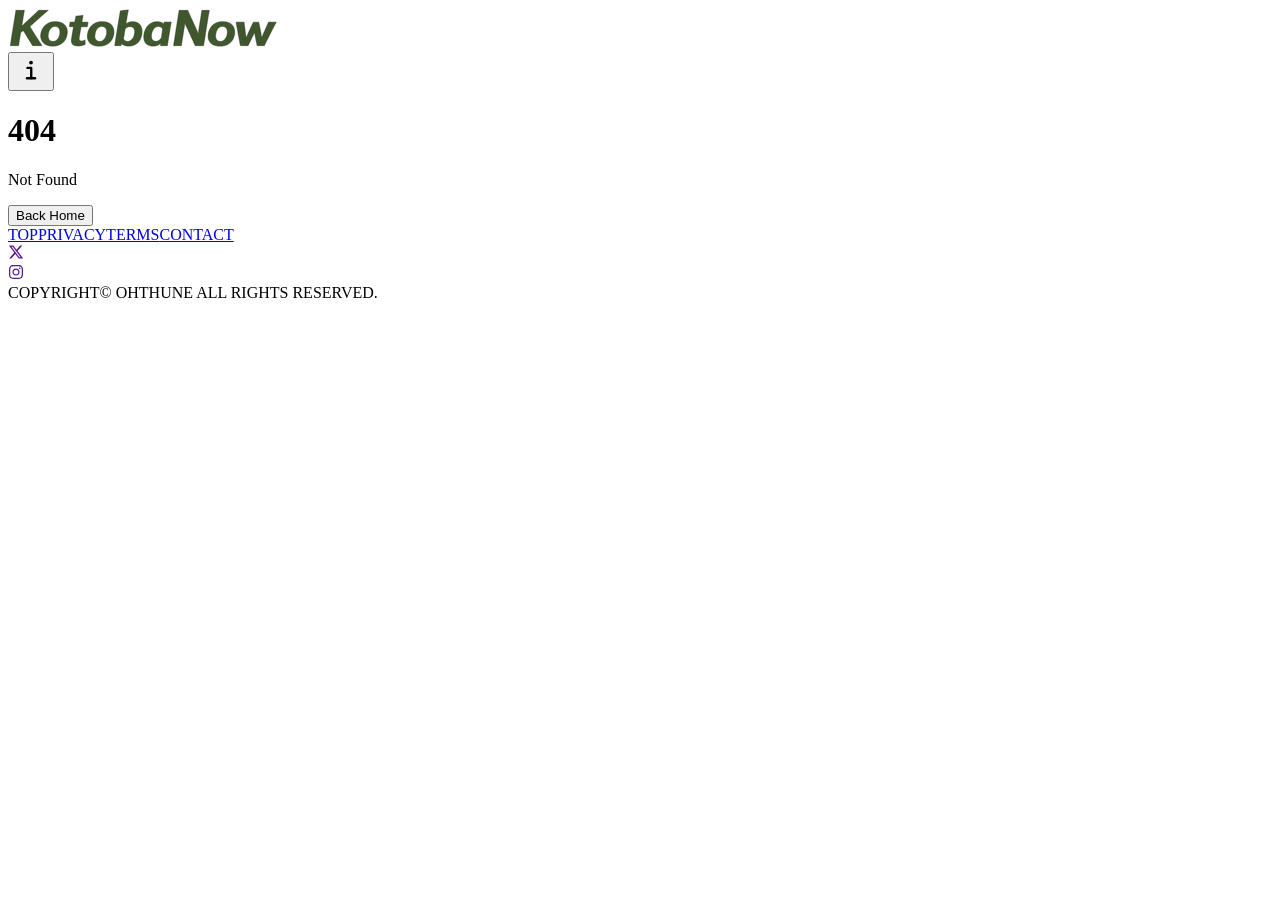
==== index.html @ 7e68f08d "Add files via upload" ====
<!doctype html>
<html lang="en">
  <head>
    <meta charset="UTF-8" />
    <!-- <link rel="icon" type="image/svg+xml" href="/vite.svg" /> -->
     <link rel="icon" type="image/svg+xml" href="/favicon.svg" />
    <meta name="viewport" content="width=device-width, initial-scale=1.0" />
    <title>kotobana</title>
    <script type="module" crossorigin src="/kotobana/assets/index-D7Q6SN3c.js"></script>
    <link rel="stylesheet" crossorigin href="/kotobana/assets/index-DK46eRyQ.css">
  </head>
  <body>
    <div id="root"><div></div><div class="flex flex-col min-h-screen bg-white "><div><div class="sticky top-4 z-2"><header class="w-9/10 mx-auto flex mt-4 h-20 border-y-1 rounded-xl bg-white drop-shadow-md drop-shadow-black/25"><div class="flex items-center sm:w-7/8 w-4/5 px-8"><a href="/kotobana"><img src="./kotobanow.png" alt="logo"/></a></div><div class="flex justify-center m-2 sm:w-1/8 w-1/5 rounded-xl bg-white drop-shadow-md drop-shadow-black/25 relative"><button class=""><svg stroke="currentColor" fill="currentColor" stroke-width="0" viewBox="0 0 512 512" height="30" width="30" xmlns="http://www.w3.org/2000/svg"><path fill="none" stroke-linecap="round" stroke-linejoin="round" stroke-width="40" d="M196 220h64v172"></path><path fill="none" stroke-linecap="round" stroke-miterlimit="10" stroke-width="40" d="M187 396h138"></path><path d="M256 160a32 32 0 1 1 32-32 32 32 0 0 1-32 32z"></path></svg></button></div></header></div></div><div class="w-9/10 mx-auto"><div class="flex justify-center items-center"><div class="flex flex-col items-center my-8"><h1 class="text-8xl text-deep-green mb-4">404</h1><p class="text-4xl text-deep-green mb-16">Not Found</p><a href="/" data-discover="true"><button class="flex justify-center items-center border-1 border-green-950 rounded-full py-4 px-16 hover:bg-pink">Back Home</button></a></div></div></div><div class="w-full mt-auto pt-4 border-t-2 border-black border-double bg-white text-center text-sm"><div class="flex flex-wrap justify-center px-8 mb-4"><a href="/kotobana" class="mr-2 ml-2">TOP</a><a href="/privacy" class="mr-2 ml-2">PRIVACY</a><a href="/terms" class="mr-2 ml-2">TERMS</a><a href="/contact" class="mr-2 ml-2">CONTACT</a></div><div class="flex flex-row mb-8 px-8 gap-4 justify-center"><a href=""><div><svg stroke="currentColor" fill="currentColor" stroke-width="0" viewBox="0 0 512 512" height="1em" width="1em" xmlns="http://www.w3.org/2000/svg"><path d="M389.2 48h70.6L305.6 224.2 487 464H345L233.7 318.6 106.5 464H35.8L200.7 275.5 26.8 48H172.4L272.9 180.9 389.2 48zM364.4 421.8h39.1L151.1 88h-42L364.4 421.8z"></path></svg></div></a><a href=""><div><svg stroke="currentColor" fill="currentColor" stroke-width="0" viewBox="0 0 448 512" height="1em" width="1em" xmlns="http://www.w3.org/2000/svg"><path d="M224.1 141c-63.6 0-114.9 51.3-114.9 114.9s51.3 114.9 114.9 114.9S339 319.5 339 255.9 287.7 141 224.1 141zm0 189.6c-41.1 0-74.7-33.5-74.7-74.7s33.5-74.7 74.7-74.7 74.7 33.5 74.7 74.7-33.6 74.7-74.7 74.7zm146.4-194.3c0 14.9-12 26.8-26.8 26.8-14.9 0-26.8-12-26.8-26.8s12-26.8 26.8-26.8 26.8 12 26.8 26.8zm76.1 27.2c-1.7-35.9-9.9-67.7-36.2-93.9-26.2-26.2-58-34.4-93.9-36.2-37-2.1-147.9-2.1-184.9 0-35.8 1.7-67.6 9.9-93.9 36.1s-34.4 58-36.2 93.9c-2.1 37-2.1 147.9 0 184.9 1.7 35.9 9.9 67.7 36.2 93.9s58 34.4 93.9 36.2c37 2.1 147.9 2.1 184.9 0 35.9-1.7 67.7-9.9 93.9-36.2 26.2-26.2 34.4-58 36.2-93.9 2.1-37 2.1-147.8 0-184.8zM398.8 388c-7.8 19.6-22.9 34.7-42.6 42.6-29.5 11.7-99.5 9-132.1 9s-102.7 2.6-132.1-9c-19.6-7.8-34.7-22.9-42.6-42.6-11.7-29.5-9-99.5-9-132.1s-2.6-102.7 9-132.1c7.8-19.6 22.9-34.7 42.6-42.6 29.5-11.7 99.5-9 132.1-9s102.7-2.6 132.1 9c19.6 7.8 34.7 22.9 42.6 42.6 11.7 29.5 9 99.5 9 132.1s2.7 102.7-9 132.1z"></path></svg></div></a></div><div class="p-2">COPYRIGHT© OHTHUNE ALL RIGHTS RESERVED.</div></div></div></div>
    <!-- <script type="module" src="/src/main.tsx"></script> -->
  </body>
</html>
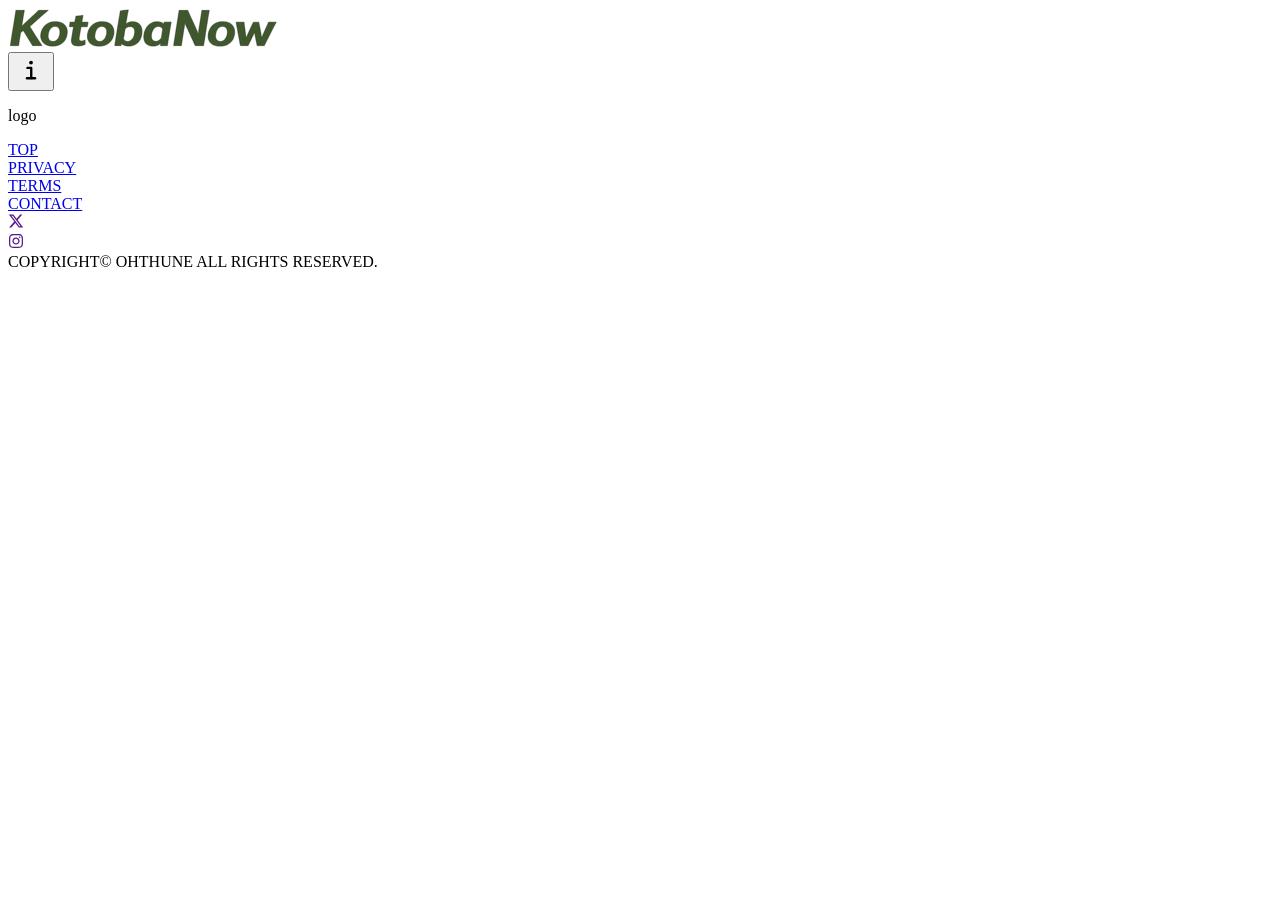
==== commit 5420ac78: "Add files via upload" ====
--- a/index.html
+++ b/index.html
@@ -2,15 +2,14 @@
 <html lang="en">
   <head>
     <meta charset="UTF-8" />
-    <!-- <link rel="icon" type="image/svg+xml" href="/vite.svg" /> -->
-     <link rel="icon" type="image/svg+xml" href="/favicon.svg" />
+     <link rel="icon" type="image/svg+xml" href="/kotobana/favicon.svg" />
     <meta name="viewport" content="width=device-width, initial-scale=1.0" />
     <title>kotobana</title>
-    <script type="module" crossorigin src="/kotobana/assets/index-D7Q6SN3c.js"></script>
+    <script type="module" crossorigin src="/kotobana/assets/index-NJt_i-1u.js"></script>
     <link rel="stylesheet" crossorigin href="/kotobana/assets/index-DK46eRyQ.css">
   </head>
   <body>
-    <div id="root"><div></div><div class="flex flex-col min-h-screen bg-white "><div><div class="sticky top-4 z-2"><header class="w-9/10 mx-auto flex mt-4 h-20 border-y-1 rounded-xl bg-white drop-shadow-md drop-shadow-black/25"><div class="flex items-center sm:w-7/8 w-4/5 px-8"><a href="/kotobana"><img src="./kotobanow.png" alt="logo"/></a></div><div class="flex justify-center m-2 sm:w-1/8 w-1/5 rounded-xl bg-white drop-shadow-md drop-shadow-black/25 relative"><button class=""><svg stroke="currentColor" fill="currentColor" stroke-width="0" viewBox="0 0 512 512" height="30" width="30" xmlns="http://www.w3.org/2000/svg"><path fill="none" stroke-linecap="round" stroke-linejoin="round" stroke-width="40" d="M196 220h64v172"></path><path fill="none" stroke-linecap="round" stroke-miterlimit="10" stroke-width="40" d="M187 396h138"></path><path d="M256 160a32 32 0 1 1 32-32 32 32 0 0 1-32 32z"></path></svg></button></div></header></div></div><div class="w-9/10 mx-auto"><div class="flex justify-center items-center"><div class="flex flex-col items-center my-8"><h1 class="text-8xl text-deep-green mb-4">404</h1><p class="text-4xl text-deep-green mb-16">Not Found</p><a href="/" data-discover="true"><button class="flex justify-center items-center border-1 border-green-950 rounded-full py-4 px-16 hover:bg-pink">Back Home</button></a></div></div></div><div class="w-full mt-auto pt-4 border-t-2 border-black border-double bg-white text-center text-sm"><div class="flex flex-wrap justify-center px-8 mb-4"><a href="/kotobana" class="mr-2 ml-2">TOP</a><a href="/privacy" class="mr-2 ml-2">PRIVACY</a><a href="/terms" class="mr-2 ml-2">TERMS</a><a href="/contact" class="mr-2 ml-2">CONTACT</a></div><div class="flex flex-row mb-8 px-8 gap-4 justify-center"><a href=""><div><svg stroke="currentColor" fill="currentColor" stroke-width="0" viewBox="0 0 512 512" height="1em" width="1em" xmlns="http://www.w3.org/2000/svg"><path d="M389.2 48h70.6L305.6 224.2 487 464H345L233.7 318.6 106.5 464H35.8L200.7 275.5 26.8 48H172.4L272.9 180.9 389.2 48zM364.4 421.8h39.1L151.1 88h-42L364.4 421.8z"></path></svg></div></a><a href=""><div><svg stroke="currentColor" fill="currentColor" stroke-width="0" viewBox="0 0 448 512" height="1em" width="1em" xmlns="http://www.w3.org/2000/svg"><path d="M224.1 141c-63.6 0-114.9 51.3-114.9 114.9s51.3 114.9 114.9 114.9S339 319.5 339 255.9 287.7 141 224.1 141zm0 189.6c-41.1 0-74.7-33.5-74.7-74.7s33.5-74.7 74.7-74.7 74.7 33.5 74.7 74.7-33.6 74.7-74.7 74.7zm146.4-194.3c0 14.9-12 26.8-26.8 26.8-14.9 0-26.8-12-26.8-26.8s12-26.8 26.8-26.8 26.8 12 26.8 26.8zm76.1 27.2c-1.7-35.9-9.9-67.7-36.2-93.9-26.2-26.2-58-34.4-93.9-36.2-37-2.1-147.9-2.1-184.9 0-35.8 1.7-67.6 9.9-93.9 36.1s-34.4 58-36.2 93.9c-2.1 37-2.1 147.9 0 184.9 1.7 35.9 9.9 67.7 36.2 93.9s58 34.4 93.9 36.2c37 2.1 147.9 2.1 184.9 0 35.9-1.7 67.7-9.9 93.9-36.2 26.2-26.2 34.4-58 36.2-93.9 2.1-37 2.1-147.8 0-184.8zM398.8 388c-7.8 19.6-22.9 34.7-42.6 42.6-29.5 11.7-99.5 9-132.1 9s-102.7 2.6-132.1-9c-19.6-7.8-34.7-22.9-42.6-42.6-11.7-29.5-9-99.5-9-132.1s-2.6-102.7 9-132.1c7.8-19.6 22.9-34.7 42.6-42.6 29.5-11.7 99.5-9 132.1-9s102.7-2.6 132.1 9c19.6 7.8 34.7 22.9 42.6 42.6 11.7 29.5 9 99.5 9 132.1s2.7 102.7-9 132.1z"></path></svg></div></a></div><div class="p-2">COPYRIGHT© OHTHUNE ALL RIGHTS RESERVED.</div></div></div></div>
+    <div id="root"><div></div><div class="flex flex-col min-h-screen bg-white "><div><div class="sticky top-4 z-2"><header class="w-9/10 mx-auto flex mt-4 h-20 border-y-1 rounded-xl bg-white drop-shadow-md drop-shadow-black/25"><div class="flex items-center sm:w-7/8 w-4/5 px-8"><a href="/" data-discover="true"><img src="./kotobanow.png" alt="logo"/></a></div><div class="flex justify-center m-2 sm:w-1/8 w-1/5 rounded-xl bg-white drop-shadow-md drop-shadow-black/25 relative"><button class=""><svg stroke="currentColor" fill="currentColor" stroke-width="0" viewBox="0 0 512 512" height="30" width="30" xmlns="http://www.w3.org/2000/svg"><path fill="none" stroke-linecap="round" stroke-linejoin="round" stroke-width="40" d="M196 220h64v172"></path><path fill="none" stroke-linecap="round" stroke-miterlimit="10" stroke-width="40" d="M187 396h138"></path><path d="M256 160a32 32 0 1 1 32-32 32 32 0 0 1-32 32z"></path></svg></button></div></header></div></div><div class="w-9/10 mx-auto"><div class="py-8"><div class="bg-stone-200 my-auto h-32 mb-4"><p>logo</p></div><div class="grid sm:grid-cols-3 grid-cols-1 gap-4 sm:px-8"></div></div></div><div class="w-full mt-auto pt-4 border-t-2 border-black border-double bg-white text-center text-sm"><div class="flex flex-wrap justify-center px-8 mb-4"><a href="/" data-discover="true"><div class="mr-2 ml-2">TOP</div></a><a href="/privacy" data-discover="true"><div class="mr-2 ml-2">PRIVACY</div></a><a href="/terms" data-discover="true"><div class="mr-2 ml-2">TERMS</div></a><a href="/contact" data-discover="true"><div class="mr-2 ml-2">CONTACT</div></a></div><div class="flex flex-row mb-8 px-8 gap-4 justify-center"><a href=""><div><svg stroke="currentColor" fill="currentColor" stroke-width="0" viewBox="0 0 512 512" height="1em" width="1em" xmlns="http://www.w3.org/2000/svg"><path d="M389.2 48h70.6L305.6 224.2 487 464H345L233.7 318.6 106.5 464H35.8L200.7 275.5 26.8 48H172.4L272.9 180.9 389.2 48zM364.4 421.8h39.1L151.1 88h-42L364.4 421.8z"></path></svg></div></a><a href=""><div><svg stroke="currentColor" fill="currentColor" stroke-width="0" viewBox="0 0 448 512" height="1em" width="1em" xmlns="http://www.w3.org/2000/svg"><path d="M224.1 141c-63.6 0-114.9 51.3-114.9 114.9s51.3 114.9 114.9 114.9S339 319.5 339 255.9 287.7 141 224.1 141zm0 189.6c-41.1 0-74.7-33.5-74.7-74.7s33.5-74.7 74.7-74.7 74.7 33.5 74.7 74.7-33.6 74.7-74.7 74.7zm146.4-194.3c0 14.9-12 26.8-26.8 26.8-14.9 0-26.8-12-26.8-26.8s12-26.8 26.8-26.8 26.8 12 26.8 26.8zm76.1 27.2c-1.7-35.9-9.9-67.7-36.2-93.9-26.2-26.2-58-34.4-93.9-36.2-37-2.1-147.9-2.1-184.9 0-35.8 1.7-67.6 9.9-93.9 36.1s-34.4 58-36.2 93.9c-2.1 37-2.1 147.9 0 184.9 1.7 35.9 9.9 67.7 36.2 93.9s58 34.4 93.9 36.2c37 2.1 147.9 2.1 184.9 0 35.9-1.7 67.7-9.9 93.9-36.2 26.2-26.2 34.4-58 36.2-93.9 2.1-37 2.1-147.8 0-184.8zM398.8 388c-7.8 19.6-22.9 34.7-42.6 42.6-29.5 11.7-99.5 9-132.1 9s-102.7 2.6-132.1-9c-19.6-7.8-34.7-22.9-42.6-42.6-11.7-29.5-9-99.5-9-132.1s-2.6-102.7 9-132.1c7.8-19.6 22.9-34.7 42.6-42.6 29.5-11.7 99.5-9 132.1-9s102.7-2.6 132.1 9c19.6 7.8 34.7 22.9 42.6 42.6 11.7 29.5 9 99.5 9 132.1s2.7 102.7-9 132.1z"></path></svg></div></a></div><div class="p-2">COPYRIGHT© OHTHUNE ALL RIGHTS RESERVED.</div></div></div></div>
     <!-- <script type="module" src="/src/main.tsx"></script> -->
   </body>
 </html>
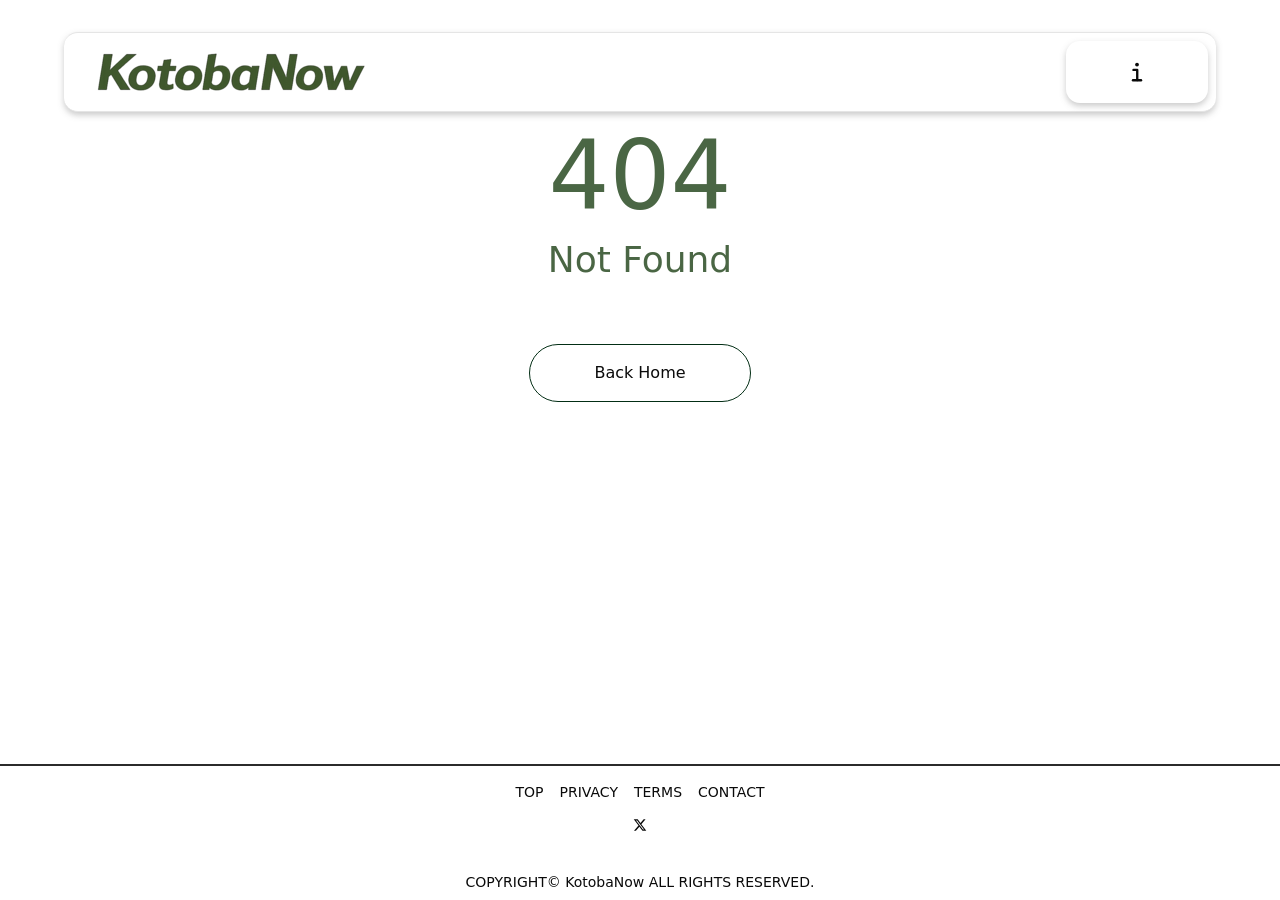
==== commit 0e3319c0: "Add files via upload" ====
--- a/index.html
+++ b/index.html
@@ -2,14 +2,27 @@
 <html lang="en">
   <head>
     <meta charset="UTF-8" />
-     <link rel="icon" type="image/svg+xml" href="/kotobana/favicon.svg" />
+    <link rel="icon" type="image/svg+xml" href="/favicon.svg" />
     <meta name="viewport" content="width=device-width, initial-scale=1.0" />
-    <title>kotobana</title>
-    <script type="module" crossorigin src="/kotobana/assets/index-NJt_i-1u.js"></script>
-    <link rel="stylesheet" crossorigin href="/kotobana/assets/index-DK46eRyQ.css">
+    <meta name="description" content="説明" />
+    <meta name="keywords" content="キーワード" />
+    <meta property="og:title" content="OGタイトル" />
+    <meta property="og:description" content="OG説明" />
+    <title>KotobaNow</title>
+    <script type="module" crossorigin src="/assets/index-MBRDshJ7.js"></script>
+    <link rel="stylesheet" crossorigin href="/assets/index-CE-v5QcD.css">
   </head>
+  <!-- Google tag (gtag.js) -->
+  <script async src="https://www.googletagmanager.com/gtag/js?id=G-YVFN8M07XD"></script>
+  <script>
+    window.dataLayer = window.dataLayer || [];
+    function gtag(){dataLayer.push(arguments);}
+    gtag('js', new Date());
+
+    gtag('config', 'G-YVFN8M07XD');
+  </script>
   <body>
-    <div id="root"><div></div><div class="flex flex-col min-h-screen bg-white "><div><div class="sticky top-4 z-2"><header class="w-9/10 mx-auto flex mt-4 h-20 border-y-1 rounded-xl bg-white drop-shadow-md drop-shadow-black/25"><div class="flex items-center sm:w-7/8 w-4/5 px-8"><a href="/" data-discover="true"><img src="./kotobanow.png" alt="logo"/></a></div><div class="flex justify-center m-2 sm:w-1/8 w-1/5 rounded-xl bg-white drop-shadow-md drop-shadow-black/25 relative"><button class=""><svg stroke="currentColor" fill="currentColor" stroke-width="0" viewBox="0 0 512 512" height="30" width="30" xmlns="http://www.w3.org/2000/svg"><path fill="none" stroke-linecap="round" stroke-linejoin="round" stroke-width="40" d="M196 220h64v172"></path><path fill="none" stroke-linecap="round" stroke-miterlimit="10" stroke-width="40" d="M187 396h138"></path><path d="M256 160a32 32 0 1 1 32-32 32 32 0 0 1-32 32z"></path></svg></button></div></header></div></div><div class="w-9/10 mx-auto"><div class="py-8"><div class="bg-stone-200 my-auto h-32 mb-4"><p>logo</p></div><div class="grid sm:grid-cols-3 grid-cols-1 gap-4 sm:px-8"></div></div></div><div class="w-full mt-auto pt-4 border-t-2 border-black border-double bg-white text-center text-sm"><div class="flex flex-wrap justify-center px-8 mb-4"><a href="/" data-discover="true"><div class="mr-2 ml-2">TOP</div></a><a href="/privacy" data-discover="true"><div class="mr-2 ml-2">PRIVACY</div></a><a href="/terms" data-discover="true"><div class="mr-2 ml-2">TERMS</div></a><a href="/contact" data-discover="true"><div class="mr-2 ml-2">CONTACT</div></a></div><div class="flex flex-row mb-8 px-8 gap-4 justify-center"><a href=""><div><svg stroke="currentColor" fill="currentColor" stroke-width="0" viewBox="0 0 512 512" height="1em" width="1em" xmlns="http://www.w3.org/2000/svg"><path d="M389.2 48h70.6L305.6 224.2 487 464H345L233.7 318.6 106.5 464H35.8L200.7 275.5 26.8 48H172.4L272.9 180.9 389.2 48zM364.4 421.8h39.1L151.1 88h-42L364.4 421.8z"></path></svg></div></a><a href=""><div><svg stroke="currentColor" fill="currentColor" stroke-width="0" viewBox="0 0 448 512" height="1em" width="1em" xmlns="http://www.w3.org/2000/svg"><path d="M224.1 141c-63.6 0-114.9 51.3-114.9 114.9s51.3 114.9 114.9 114.9S339 319.5 339 255.9 287.7 141 224.1 141zm0 189.6c-41.1 0-74.7-33.5-74.7-74.7s33.5-74.7 74.7-74.7 74.7 33.5 74.7 74.7-33.6 74.7-74.7 74.7zm146.4-194.3c0 14.9-12 26.8-26.8 26.8-14.9 0-26.8-12-26.8-26.8s12-26.8 26.8-26.8 26.8 12 26.8 26.8zm76.1 27.2c-1.7-35.9-9.9-67.7-36.2-93.9-26.2-26.2-58-34.4-93.9-36.2-37-2.1-147.9-2.1-184.9 0-35.8 1.7-67.6 9.9-93.9 36.1s-34.4 58-36.2 93.9c-2.1 37-2.1 147.9 0 184.9 1.7 35.9 9.9 67.7 36.2 93.9s58 34.4 93.9 36.2c37 2.1 147.9 2.1 184.9 0 35.9-1.7 67.7-9.9 93.9-36.2 26.2-26.2 34.4-58 36.2-93.9 2.1-37 2.1-147.8 0-184.8zM398.8 388c-7.8 19.6-22.9 34.7-42.6 42.6-29.5 11.7-99.5 9-132.1 9s-102.7 2.6-132.1-9c-19.6-7.8-34.7-22.9-42.6-42.6-11.7-29.5-9-99.5-9-132.1s-2.6-102.7 9-132.1c7.8-19.6 22.9-34.7 42.6-42.6 29.5-11.7 99.5-9 132.1-9s102.7-2.6 132.1 9c19.6 7.8 34.7 22.9 42.6 42.6 11.7 29.5 9 99.5 9 132.1s2.7 102.7-9 132.1z"></path></svg></div></a></div><div class="p-2">COPYRIGHT© OHTHUNE ALL RIGHTS RESERVED.</div></div></div></div>
-    <!-- <script type="module" src="/src/main.tsx"></script> -->
+    <div id="root"><div></div><div class="flex flex-col min-h-screen bg-white "><div class="sticky top-4 z-2"><header class="w-9/10 mx-auto flex mt-4 h-20 border-y-1 rounded-xl bg-white drop-shadow-md drop-shadow-black/25"><div class="flex items-center sm:w-7/8 w-4/5 px-8"><a href="/" data-discover="true"><img src="./kotobanow.png" alt="logo"/></a></div><div class="flex justify-center m-2 sm:w-1/8 w-1/5 rounded-xl bg-white drop-shadow-md drop-shadow-black/25 relative"><button class=""><svg stroke="currentColor" fill="currentColor" stroke-width="0" viewBox="0 0 512 512" height="30" width="30" xmlns="http://www.w3.org/2000/svg"><path fill="none" stroke-linecap="round" stroke-linejoin="round" stroke-width="40" d="M196 220h64v172"></path><path fill="none" stroke-linecap="round" stroke-miterlimit="10" stroke-width="40" d="M187 396h138"></path><path d="M256 160a32 32 0 1 1 32-32 32 32 0 0 1-32 32z"></path></svg></button></div></header></div><main class="w-9/10 mx-auto"><div class="py-8"><div class="mb-4"><h1 class="text-4xl font-black text-center text-deep-green py-8">What is KotobaNow?</h1><h2 class="text-deep-green text-center px-4 pb-8">KotobaNow is a service that supports learning Japanese slang.<br/>Learn practical, everyday Japanese that isn&#x27;t found in dictionaries!</h2></div><div class="grid sm:grid-cols-3 grid-cols-1 gap-4 sm:px-8"></div></div></main><div class="w-full mt-auto pt-4 border-t-2 border-black border-double bg-white text-center text-sm"><div class="flex flex-wrap justify-center px-8 mb-4"><a href="/" data-discover="true"><div class="mr-2 ml-2">TOP</div></a><a href="/privacy" data-discover="true"><div class="mr-2 ml-2">PRIVACY</div></a><a href="/terms" data-discover="true"><div class="mr-2 ml-2">TERMS</div></a><a href="/contact" data-discover="true"><div class="mr-2 ml-2">CONTACT</div></a></div><div class="flex flex-row mb-8 px-8 gap-4 justify-center"><a href=""><div><svg stroke="currentColor" fill="currentColor" stroke-width="0" viewBox="0 0 512 512" height="1em" width="1em" xmlns="http://www.w3.org/2000/svg"><path d="M389.2 48h70.6L305.6 224.2 487 464H345L233.7 318.6 106.5 464H35.8L200.7 275.5 26.8 48H172.4L272.9 180.9 389.2 48zM364.4 421.8h39.1L151.1 88h-42L364.4 421.8z"></path></svg></div></a></div><div class="p-2">COPYRIGHT© KotobaNow ALL RIGHTS RESERVED.</div></div></div></div>
+    <!-- <script type="module" src="/src/entry-client.tsx"></script> -->
   </body>
 </html>
--- a/assets/index-CE-v5QcD.css
+++ b/assets/index-CE-v5QcD.css
@@ -0,0 +1 @@
+@layer properties{@supports (((-webkit-hyphens:none)) and (not (margin-trim:inline))) or ((-moz-orient:inline) and (not (color:rgb(from red r g b)))){*,:before,:after,::backdrop{--tw-border-style:solid;--tw-leading:initial;--tw-font-weight:initial;--tw-shadow:0 0 #0000;--tw-shadow-color:initial;--tw-shadow-alpha:100%;--tw-inset-shadow:0 0 #0000;--tw-inset-shadow-color:initial;--tw-inset-shadow-alpha:100%;--tw-ring-color:initial;--tw-ring-shadow:0 0 #0000;--tw-inset-ring-color:initial;--tw-inset-ring-shadow:0 0 #0000;--tw-ring-inset:initial;--tw-ring-offset-width:0px;--tw-ring-offset-color:#fff;--tw-ring-offset-shadow:0 0 #0000;--tw-outline-style:solid;--tw-blur:initial;--tw-brightness:initial;--tw-contrast:initial;--tw-grayscale:initial;--tw-hue-rotate:initial;--tw-invert:initial;--tw-opacity:initial;--tw-saturate:initial;--tw-sepia:initial;--tw-drop-shadow:initial;--tw-drop-shadow-color:initial;--tw-drop-shadow-alpha:100%;--tw-drop-shadow-size:initial;--tw-duration:initial;--tw-translate-x:0;--tw-translate-y:0;--tw-translate-z:0;--tw-animation-delay:0s;--tw-animation-direction:normal;--tw-animation-duration:initial;--tw-animation-fill-mode:none;--tw-animation-iteration-count:1;--tw-enter-blur:0;--tw-enter-opacity:1;--tw-enter-rotate:0;--tw-enter-scale:1;--tw-enter-translate-x:0;--tw-enter-translate-y:0;--tw-exit-blur:0;--tw-exit-opacity:1;--tw-exit-rotate:0;--tw-exit-scale:1;--tw-exit-translate-x:0;--tw-exit-translate-y:0}}}@layer theme{:root,:host{--font-sans:ui-sans-serif, system-ui, sans-serif, "Apple Color Emoji", "Segoe UI Emoji", "Segoe UI Symbol", "Noto Color Emoji";--font-mono:ui-monospace, SFMono-Regular, Menlo, Monaco, Consolas, "Liberation Mono", "Courier New", monospace;--color-green-950:oklch(26.6% .065 152.934);--color-stone-200:oklch(92.3% .003 48.717);--spacing:.25rem;--text-sm:.875rem;--text-sm--line-height:calc(1.25 / .875);--text-base:1rem;--text-base--line-height: 1.5 ;--text-lg:1.125rem;--text-lg--line-height:calc(1.75 / 1.125);--text-xl:1.25rem;--text-xl--line-height:calc(1.75 / 1.25);--text-2xl:1.5rem;--text-2xl--line-height:calc(2 / 1.5);--text-3xl:1.875rem;--text-3xl--line-height: 1.2 ;--text-4xl:2.25rem;--text-4xl--line-height:calc(2.5 / 2.25);--text-8xl:6rem;--text-8xl--line-height:1;--font-weight-normal:400;--font-weight-medium:500;--font-weight-bold:700;--font-weight-black:900;--leading-snug:1.375;--leading-normal:1.5;--drop-shadow-md:0 3px 3px #0000001f;--drop-shadow-lg:0 4px 4px #00000026;--animate-spin:spin 1s linear infinite;--default-transition-duration:.15s;--default-transition-timing-function:cubic-bezier(.4, 0, .2, 1);--default-font-family:var(--font-sans);--default-mono-font-family:var(--font-mono)}}@layer base{*,:after,:before,::backdrop{box-sizing:border-box;border:0 solid;margin:0;padding:0}::file-selector-button{box-sizing:border-box;border:0 solid;margin:0;padding:0}html,:host{-webkit-text-size-adjust:100%;tab-size:4;line-height:1.5;font-family:var(--default-font-family,ui-sans-serif, system-ui, sans-serif, "Apple Color Emoji", "Segoe UI Emoji", "Segoe UI Symbol", "Noto Color Emoji");font-feature-settings:var(--default-font-feature-settings,normal);font-variation-settings:var(--default-font-variation-settings,normal);-webkit-tap-highlight-color:transparent}hr{height:0;color:inherit;border-top-width:1px}abbr:where([title]){-webkit-text-decoration:underline dotted;text-decoration:underline dotted}h1,h2,h3,h4,h5,h6{font-size:inherit;font-weight:inherit}a{color:inherit;-webkit-text-decoration:inherit;text-decoration:inherit}b,strong{font-weight:bolder}code,kbd,samp,pre{font-family:var(--default-mono-font-family,ui-monospace, SFMono-Regular, Menlo, Monaco, Consolas, "Liberation Mono", "Courier New", monospace);font-feature-settings:var(--default-mono-font-feature-settings,normal);font-variation-settings:var(--default-mono-font-variation-settings,normal);font-size:1em}small{font-size:80%}sub,sup{vertical-align:baseline;font-size:75%;line-height:0;position:relative}sub{bottom:-.25em}sup{top:-.5em}table{text-indent:0;border-color:inherit;border-collapse:collapse}:-moz-focusring{outline:auto}progress{vertical-align:baseline}summary{display:list-item}ol,ul,menu{list-style:none}img,svg,video,canvas,audio,iframe,embed,object{vertical-align:middle;display:block}img,video{max-width:100%;height:auto}button,input,select,optgroup,textarea{font:inherit;font-feature-settings:inherit;font-variation-settings:inherit;letter-spacing:inherit;color:inherit;opacity:1;background-color:#0000;border-radius:0}::file-selector-button{font:inherit;font-feature-settings:inherit;font-variation-settings:inherit;letter-spacing:inherit;color:inherit;opacity:1;background-color:#0000;border-radius:0}:where(select:is([multiple],[size])) optgroup{font-weight:bolder}:where(select:is([multiple],[size])) optgroup option{padding-inline-start:20px}::file-selector-button{margin-inline-end:4px}::placeholder{opacity:1}@supports (not ((-webkit-appearance:-apple-pay-button))) or (contain-intrinsic-size:1px){::placeholder{color:currentColor}@supports (color:color-mix(in lab,red,red)){::placeholder{color:color-mix(in oklab,currentcolor 50%,transparent)}}}textarea{resize:vertical}::-webkit-search-decoration{-webkit-appearance:none}::-webkit-date-and-time-value{min-height:1lh;text-align:inherit}::-webkit-datetime-edit{display:inline-flex}::-webkit-datetime-edit-fields-wrapper{padding:0}::-webkit-datetime-edit{padding-block:0}::-webkit-datetime-edit-year-field{padding-block:0}::-webkit-datetime-edit-month-field{padding-block:0}::-webkit-datetime-edit-day-field{padding-block:0}::-webkit-datetime-edit-hour-field{padding-block:0}::-webkit-datetime-edit-minute-field{padding-block:0}::-webkit-datetime-edit-second-field{padding-block:0}::-webkit-datetime-edit-millisecond-field{padding-block:0}::-webkit-datetime-edit-meridiem-field{padding-block:0}::-webkit-calendar-picker-indicator{line-height:1}:-moz-ui-invalid{box-shadow:none}button,input:where([type=button],[type=reset],[type=submit]){appearance:button}::file-selector-button{appearance:button}::-webkit-inner-spin-button{height:auto}::-webkit-outer-spin-button{height:auto}[hidden]:where(:not([hidden=until-found])){display:none!important}*{border-color:var(--border);outline-color:var(--ring)}@supports (color:color-mix(in lab,red,red)){*{outline-color:color-mix(in oklab,var(--ring) 50%,transparent)}}body{background-color:var(--background);color:var(--foreground)}}@layer components;@layer utilities{.absolute{position:absolute}.fixed{position:fixed}.relative{position:relative}.sticky{position:sticky}.end{inset-inline-end:var(--spacing)}.top-0{top:calc(var(--spacing) * 0)}.top-4{top:calc(var(--spacing) * 4)}.right-0{right:calc(var(--spacing) * 0)}.bottom-0{bottom:calc(var(--spacing) * 0)}.left-0{left:calc(var(--spacing) * 0)}.z-2{z-index:2}.z-3{z-index:3}.z-10{z-index:10}.z-998{z-index:998}.container{width:100%}@media(min-width:40rem){.container{max-width:40rem}}@media(min-width:48rem){.container{max-width:48rem}}@media(min-width:64rem){.container{max-width:64rem}}@media(min-width:80rem){.container{max-width:80rem}}@media(min-width:96rem){.container{max-width:96rem}}.m-2{margin:calc(var(--spacing) * 2)}.m-auto{margin:auto}.mx-auto{margin-inline:auto}.my-0{margin-block:calc(var(--spacing) * 0)}.my-4{margin-block:calc(var(--spacing) * 4)}.my-8{margin-block:calc(var(--spacing) * 8)}.mt-4{margin-top:calc(var(--spacing) * 4)}.mt-auto{margin-top:auto}.mr-2{margin-right:calc(var(--spacing) * 2)}.mb-4{margin-bottom:calc(var(--spacing) * 4)}.mb-8{margin-bottom:calc(var(--spacing) * 8)}.mb-16{margin-bottom:calc(var(--spacing) * 16)}.ml-2{margin-left:calc(var(--spacing) * 2)}.line-clamp-2{-webkit-line-clamp:2;-webkit-box-orient:vertical;display:-webkit-box;overflow:hidden}.contents{display:contents}.flex{display:flex}.grid{display:grid}.hidden{display:none}.inline-flex{display:inline-flex}.size-8{width:calc(var(--spacing) * 8);height:calc(var(--spacing) * 8)}.size-9{width:calc(var(--spacing) * 9);height:calc(var(--spacing) * 9)}.size-10{width:calc(var(--spacing) * 10);height:calc(var(--spacing) * 10)}.size-16{width:calc(var(--spacing) * 16);height:calc(var(--spacing) * 16)}.h-8{height:calc(var(--spacing) * 8)}.h-9{height:calc(var(--spacing) * 9)}.h-10{height:calc(var(--spacing) * 10)}.h-20{height:calc(var(--spacing) * 20)}.h-dvh{height:100dvh}.h-full{height:100%}.h-screen{height:100vh}.min-h-64{min-height:calc(var(--spacing) * 64)}.min-h-auto{min-height:auto}.min-h-screen{min-height:100vh}.w-1\/5{width:20%}.w-4\/5{width:80%}.w-7\/8{width:87.5%}.w-9\/10{width:90%}.w-fit{width:fit-content}.w-full{width:100%}.w-screen{width:100vw}.flex-1{flex:1}.shrink-0{flex-shrink:0}.basis-full{flex-basis:100%}.animate-spin{animation:var(--animate-spin)}.grid-cols-1{grid-template-columns:repeat(1,minmax(0,1fr))}.grid-rows-subgrid{grid-template-rows:subgrid}.flex-col{flex-direction:column}.flex-row{flex-direction:row}.flex-wrap{flex-wrap:wrap}.items-center{align-items:center}.justify-between{justify-content:space-between}.justify-center{justify-content:center}.justify-end{justify-content:flex-end}.gap-1{gap:calc(var(--spacing) * 1)}.gap-1\.5{gap:calc(var(--spacing) * 1.5)}.gap-2{gap:calc(var(--spacing) * 2)}.gap-2\.5{gap:calc(var(--spacing) * 2.5)}.gap-4{gap:calc(var(--spacing) * 4)}.overflow-hidden{overflow:hidden}.rounded-full{border-radius:3.40282e38px}.rounded-lg{border-radius:var(--radius)}.rounded-md{border-radius:calc(var(--radius) - 2px)}.rounded-sm{border-radius:calc(var(--radius) - 4px)}.rounded-xl{border-radius:calc(var(--radius) + 4px)}.border,.border-1{border-style:var(--tw-border-style);border-width:1px}.border-8{border-style:var(--tw-border-style);border-width:8px}.border-y-1{border-block-style:var(--tw-border-style);border-block-width:1px}.border-t-2{border-top-style:var(--tw-border-style);border-top-width:2px}.border-double{--tw-border-style:double;border-style:double}.border-black{border-color:#2b2b2b}.border-border{border-color:var(--border)}.border-deep-green{border-color:#4a6644}.border-green-950{border-color:var(--color-green-950)}.border-transparent{border-color:#0000}.border-t-light-green{border-top-color:#9faa74}.bg-background{background-color:var(--background)}.bg-black\/15{background-color:#2b2b2b26}.bg-border{background-color:var(--border)}.bg-deep-green{background-color:#4a6644}.bg-destructive{background-color:var(--destructive)}.bg-light-green{background-color:#9faa74}.bg-muted,.bg-muted\/50{background-color:var(--muted)}@supports (color:color-mix(in lab,red,red)){.bg-muted\/50{background-color:color-mix(in oklab,var(--muted) 50%,transparent)}}.bg-primary{background-color:var(--primary)}.bg-secondary{background-color:var(--secondary)}.bg-transparent{background-color:#0000}.bg-white{background-color:#fff}.p-2{padding:calc(var(--spacing) * 2)}.p-4{padding:calc(var(--spacing) * 4)}.px-3{padding-inline:calc(var(--spacing) * 3)}.px-4{padding-inline:calc(var(--spacing) * 4)}.px-6{padding-inline:calc(var(--spacing) * 6)}.px-8{padding-inline:calc(var(--spacing) * 8)}.px-16{padding-inline:calc(var(--spacing) * 16)}.py-2{padding-block:calc(var(--spacing) * 2)}.py-3{padding-block:calc(var(--spacing) * 3)}.py-4{padding-block:calc(var(--spacing) * 4)}.py-8{padding-block:calc(var(--spacing) * 8)}.pt-4{padding-top:calc(var(--spacing) * 4)}.pr-2{padding-right:calc(var(--spacing) * 2)}.pb-2{padding-bottom:calc(var(--spacing) * 2)}.pb-4{padding-bottom:calc(var(--spacing) * 4)}.pb-8{padding-bottom:calc(var(--spacing) * 8)}.pl-4{padding-left:calc(var(--spacing) * 4)}.text-center{text-align:center}.text-2xl{font-size:var(--text-2xl);line-height:var(--tw-leading,var(--text-2xl--line-height))}.text-3xl{font-size:var(--text-3xl);line-height:var(--tw-leading,var(--text-3xl--line-height))}.text-4xl{font-size:var(--text-4xl);line-height:var(--tw-leading,var(--text-4xl--line-height))}.text-8xl{font-size:var(--text-8xl);line-height:var(--tw-leading,var(--text-8xl--line-height))}.text-base{font-size:var(--text-base);line-height:var(--tw-leading,var(--text-base--line-height))}.text-lg{font-size:var(--text-lg);line-height:var(--tw-leading,var(--text-lg--line-height))}.text-sm{font-size:var(--text-sm);line-height:var(--tw-leading,var(--text-sm--line-height))}.text-xl{font-size:var(--text-xl);line-height:var(--tw-leading,var(--text-xl--line-height))}.leading-normal{--tw-leading:var(--leading-normal);line-height:var(--leading-normal)}.leading-snug{--tw-leading:var(--leading-snug);line-height:var(--leading-snug)}.font-black{--tw-font-weight:var(--font-weight-black);font-weight:var(--font-weight-black)}.font-bold{--tw-font-weight:var(--font-weight-bold);font-weight:var(--font-weight-bold)}.font-medium{--tw-font-weight:var(--font-weight-medium);font-weight:var(--font-weight-medium)}.font-normal{--tw-font-weight:var(--font-weight-normal);font-weight:var(--font-weight-normal)}.text-balance{text-wrap:balance}.whitespace-nowrap{white-space:nowrap}.text-deep-green{color:#4a6644}.text-muted-foreground{color:var(--muted-foreground)}.text-primary{color:var(--primary)}.text-primary-foreground{color:var(--primary-foreground)}.text-secondary-foreground{color:var(--secondary-foreground)}.text-white{color:#fff}.underline-offset-4{text-underline-offset:4px}.shadow-xs{--tw-shadow:0 1px 2px 0 var(--tw-shadow-color,#0000000d);box-shadow:var(--tw-inset-shadow),var(--tw-inset-ring-shadow),var(--tw-ring-offset-shadow),var(--tw-ring-shadow),var(--tw-shadow)}.outline{outline-style:var(--tw-outline-style);outline-width:1px}.drop-shadow-lg{--tw-drop-shadow-size:drop-shadow(0 4px 4px var(--tw-drop-shadow-color,#00000026));--tw-drop-shadow:drop-shadow(var(--drop-shadow-lg));filter:var(--tw-blur,) var(--tw-brightness,) var(--tw-contrast,) var(--tw-grayscale,) var(--tw-hue-rotate,) var(--tw-invert,) var(--tw-saturate,) var(--tw-sepia,) var(--tw-drop-shadow,)}.drop-shadow-md{--tw-drop-shadow-size:drop-shadow(0 3px 3px var(--tw-drop-shadow-color,#0000001f));--tw-drop-shadow:drop-shadow(var(--drop-shadow-md));filter:var(--tw-blur,) var(--tw-brightness,) var(--tw-contrast,) var(--tw-grayscale,) var(--tw-hue-rotate,) var(--tw-invert,) var(--tw-saturate,) var(--tw-sepia,) var(--tw-drop-shadow,)}.drop-shadow-black\/25{--tw-drop-shadow-color:#2b2b2b40}@supports (color:color-mix(in lab,red,red)){.drop-shadow-black\/25{--tw-drop-shadow-color:color-mix(in oklab, oklab(28.908% -1.49012e-8 0/.25) var(--tw-drop-shadow-alpha), transparent)}}.drop-shadow-black\/25{--tw-drop-shadow:var(--tw-drop-shadow-size)}.transition-all{transition-property:all;transition-timing-function:var(--tw-ease,var(--default-transition-timing-function));transition-duration:var(--tw-duration,var(--default-transition-duration))}.transition-colors{transition-property:color,background-color,border-color,outline-color,text-decoration-color,fill,stroke,--tw-gradient-from,--tw-gradient-via,--tw-gradient-to;transition-timing-function:var(--tw-ease,var(--default-transition-timing-function));transition-duration:var(--tw-duration,var(--default-transition-duration))}.duration-100{--tw-duration:.1s;transition-duration:.1s}.outline-none{--tw-outline-style:none;outline-style:none}.group-has-\[\[data-slot\=item-description\]\]\/item\:translate-y-0\.5:is(:where(.group\/item):has([data-slot=item-description]) *){--tw-translate-y:calc(var(--spacing) * .5);translate:var(--tw-translate-x) var(--tw-translate-y)}.group-has-\[\[data-slot\=item-description\]\]\/item\:self-start:is(:where(.group\/item):has([data-slot=item-description]) *){align-self:flex-start}@media(hover:hover){.hover\:bg-accent:hover{background-color:var(--accent)}.hover\:bg-destructive\/90:hover{background-color:var(--destructive)}@supports (color:color-mix(in lab,red,red)){.hover\:bg-destructive\/90:hover{background-color:color-mix(in oklab,var(--destructive) 90%,transparent)}}.hover\:bg-pink:hover{background-color:#fcebf1}.hover\:bg-primary\/90:hover{background-color:var(--primary)}@supports (color:color-mix(in lab,red,red)){.hover\:bg-primary\/90:hover{background-color:color-mix(in oklab,var(--primary) 90%,transparent)}}.hover\:bg-secondary\/80:hover{background-color:var(--secondary)}@supports (color:color-mix(in lab,red,red)){.hover\:bg-secondary\/80:hover{background-color:color-mix(in oklab,var(--secondary) 80%,transparent)}}.hover\:text-accent-foreground:hover{color:var(--accent-foreground)}.hover\:underline:hover{text-decoration-line:underline}}.focus-visible\:border-ring:focus-visible{border-color:var(--ring)}.focus-visible\:ring-\[3px\]:focus-visible{--tw-ring-shadow:var(--tw-ring-inset,) 0 0 0 calc(3px + var(--tw-ring-offset-width)) var(--tw-ring-color,currentcolor);box-shadow:var(--tw-inset-shadow),var(--tw-inset-ring-shadow),var(--tw-ring-offset-shadow),var(--tw-ring-shadow),var(--tw-shadow)}.focus-visible\:ring-destructive\/20:focus-visible{--tw-ring-color:var(--destructive)}@supports (color:color-mix(in lab,red,red)){.focus-visible\:ring-destructive\/20:focus-visible{--tw-ring-color:color-mix(in oklab, var(--destructive) 20%, transparent)}}.focus-visible\:ring-ring\/50:focus-visible{--tw-ring-color:var(--ring)}@supports (color:color-mix(in lab,red,red)){.focus-visible\:ring-ring\/50:focus-visible{--tw-ring-color:color-mix(in oklab, var(--ring) 50%, transparent)}}.disabled\:pointer-events-none:disabled{pointer-events:none}.disabled\:cursor-not-allowed:disabled{cursor:not-allowed}.disabled\:bg-stone-200:disabled{background-color:var(--color-stone-200)}.disabled\:opacity-50:disabled{opacity:.5}.has-\[\>svg\]\:px-2\.5:has(>svg){padding-inline:calc(var(--spacing) * 2.5)}.has-\[\>svg\]\:px-3:has(>svg){padding-inline:calc(var(--spacing) * 3)}.has-\[\>svg\]\:px-4:has(>svg){padding-inline:calc(var(--spacing) * 4)}.aria-invalid\:border-destructive[aria-invalid=true]{border-color:var(--destructive)}.aria-invalid\:ring-destructive\/20[aria-invalid=true]{--tw-ring-color:var(--destructive)}@supports (color:color-mix(in lab,red,red)){.aria-invalid\:ring-destructive\/20[aria-invalid=true]{--tw-ring-color:color-mix(in oklab, var(--destructive) 20%, transparent)}}.data-\[orientation\=horizontal\]\:h-px[data-orientation=horizontal]{height:1px}.data-\[orientation\=horizontal\]\:w-full[data-orientation=horizontal]{width:100%}.data-\[orientation\=vertical\]\:h-full[data-orientation=vertical]{height:100%}.data-\[orientation\=vertical\]\:w-px[data-orientation=vertical]{width:1px}@media(min-width:40rem){.sm\:block{display:block}.sm\:w-1\/2{width:50%}.sm\:w-1\/8{width:12.5%}.sm\:w-7\/8{width:87.5%}.sm\:grid-cols-3{grid-template-columns:repeat(3,minmax(0,1fr))}.sm\:px-8{padding-inline:calc(var(--spacing) * 8)}}.dark\:border-input:is(.dark *){border-color:var(--input)}.dark\:bg-destructive\/60:is(.dark *){background-color:var(--destructive)}@supports (color:color-mix(in lab,red,red)){.dark\:bg-destructive\/60:is(.dark *){background-color:color-mix(in oklab,var(--destructive) 60%,transparent)}}.dark\:bg-input\/30:is(.dark *){background-color:var(--input)}@supports (color:color-mix(in lab,red,red)){.dark\:bg-input\/30:is(.dark *){background-color:color-mix(in oklab,var(--input) 30%,transparent)}}@media(hover:hover){.dark\:hover\:bg-accent\/50:is(.dark *):hover{background-color:var(--accent)}@supports (color:color-mix(in lab,red,red)){.dark\:hover\:bg-accent\/50:is(.dark *):hover{background-color:color-mix(in oklab,var(--accent) 50%,transparent)}}.dark\:hover\:bg-input\/50:is(.dark *):hover{background-color:var(--input)}@supports (color:color-mix(in lab,red,red)){.dark\:hover\:bg-input\/50:is(.dark *):hover{background-color:color-mix(in oklab,var(--input) 50%,transparent)}}}.dark\:focus-visible\:ring-destructive\/40:is(.dark *):focus-visible{--tw-ring-color:var(--destructive)}@supports (color:color-mix(in lab,red,red)){.dark\:focus-visible\:ring-destructive\/40:is(.dark *):focus-visible{--tw-ring-color:color-mix(in oklab, var(--destructive) 40%, transparent)}}.dark\:aria-invalid\:ring-destructive\/40:is(.dark *)[aria-invalid=true]{--tw-ring-color:var(--destructive)}@supports (color:color-mix(in lab,red,red)){.dark\:aria-invalid\:ring-destructive\/40:is(.dark *)[aria-invalid=true]{--tw-ring-color:color-mix(in oklab, var(--destructive) 40%, transparent)}}.\[\&_img\]\:size-full img{width:100%;height:100%}.\[\&_img\]\:object-cover img{object-fit:cover}.\[\&_svg\]\:pointer-events-none svg{pointer-events:none}.\[\&_svg\]\:shrink-0 svg{flex-shrink:0}.\[\&_svg\:not\(\[class\*\=\'size-\'\]\)\]\:size-4 svg:not([class*=size-]){width:calc(var(--spacing) * 4);height:calc(var(--spacing) * 4)}.\[\&\+\[data-slot\=item-content\]\]\:flex-none+[data-slot=item-content]{flex:none}.\[a\]\:transition-colors:is(a){transition-property:color,background-color,border-color,outline-color,text-decoration-color,fill,stroke,--tw-gradient-from,--tw-gradient-via,--tw-gradient-to;transition-timing-function:var(--tw-ease,var(--default-transition-timing-function));transition-duration:var(--tw-duration,var(--default-transition-duration))}@media(hover:hover){.\[a\]\:hover\:bg-accent\/50:is(a):hover{background-color:var(--accent)}@supports (color:color-mix(in lab,red,red)){.\[a\]\:hover\:bg-accent\/50:is(a):hover{background-color:color-mix(in oklab,var(--accent) 50%,transparent)}}}.\[\&\>a\]\:underline>a{text-decoration-line:underline}.\[\&\>a\]\:underline-offset-4>a{text-underline-offset:4px}.\[\&\>a\:hover\]\:text-primary>a:hover{color:var(--primary)}}@property --tw-animation-delay{syntax:"*";inherits:false;initial-value:0s}@property --tw-animation-direction{syntax:"*";inherits:false;initial-value:normal}@property --tw-animation-duration{syntax:"*";inherits:false}@property --tw-animation-fill-mode{syntax:"*";inherits:false;initial-value:none}@property --tw-animation-iteration-count{syntax:"*";inherits:false;initial-value:1}@property --tw-enter-blur{syntax:"*";inherits:false;initial-value:0}@property --tw-enter-opacity{syntax:"*";inherits:false;initial-value:1}@property --tw-enter-rotate{syntax:"*";inherits:false;initial-value:0}@property --tw-enter-scale{syntax:"*";inherits:false;initial-value:1}@property --tw-enter-translate-x{syntax:"*";inherits:false;initial-value:0}@property --tw-enter-translate-y{syntax:"*";inherits:false;initial-value:0}@property --tw-exit-blur{syntax:"*";inherits:false;initial-value:0}@property --tw-exit-opacity{syntax:"*";inherits:false;initial-value:1}@property --tw-exit-rotate{syntax:"*";inherits:false;initial-value:0}@property --tw-exit-scale{syntax:"*";inherits:false;initial-value:1}@property --tw-exit-translate-x{syntax:"*";inherits:false;initial-value:0}@property --tw-exit-translate-y{syntax:"*";inherits:false;initial-value:0}:root{--radius:.625rem;--background:oklch(100% 0 0);--foreground:oklch(14.5% 0 0);--card:oklch(100% 0 0);--card-foreground:oklch(14.5% 0 0);--popover:oklch(100% 0 0);--popover-foreground:oklch(14.5% 0 0);--primary:oklch(20.5% 0 0);--primary-foreground:oklch(98.5% 0 0);--secondary:oklch(97% 0 0);--secondary-foreground:oklch(20.5% 0 0);--muted:oklch(97% 0 0);--muted-foreground:oklch(55.6% 0 0);--accent:oklch(97% 0 0);--accent-foreground:oklch(20.5% 0 0);--destructive:oklch(57.7% .245 27.325);--border:oklch(92.2% 0 0);--input:oklch(92.2% 0 0);--ring:oklch(70.8% 0 0);--chart-1:oklch(64.6% .222 41.116);--chart-2:oklch(60% .118 184.704);--chart-3:oklch(39.8% .07 227.392);--chart-4:oklch(82.8% .189 84.429);--chart-5:oklch(76.9% .188 70.08);--sidebar:oklch(98.5% 0 0);--sidebar-foreground:oklch(14.5% 0 0);--sidebar-primary:oklch(20.5% 0 0);--sidebar-primary-foreground:oklch(98.5% 0 0);--sidebar-accent:oklch(97% 0 0);--sidebar-accent-foreground:oklch(20.5% 0 0);--sidebar-border:oklch(92.2% 0 0);--sidebar-ring:oklch(70.8% 0 0)}.dark{--background:oklch(14.5% 0 0);--foreground:oklch(98.5% 0 0);--card:oklch(20.5% 0 0);--card-foreground:oklch(98.5% 0 0);--popover:oklch(20.5% 0 0);--popover-foreground:oklch(98.5% 0 0);--primary:oklch(92.2% 0 0);--primary-foreground:oklch(20.5% 0 0);--secondary:oklch(26.9% 0 0);--secondary-foreground:oklch(98.5% 0 0);--muted:oklch(26.9% 0 0);--muted-foreground:oklch(70.8% 0 0);--accent:oklch(26.9% 0 0);--accent-foreground:oklch(98.5% 0 0);--destructive:oklch(70.4% .191 22.216);--border:oklch(100% 0 0/.1);--input:oklch(100% 0 0/.15);--ring:oklch(55.6% 0 0);--chart-1:oklch(48.8% .243 264.376);--chart-2:oklch(69.6% .17 162.48);--chart-3:oklch(76.9% .188 70.08);--chart-4:oklch(62.7% .265 303.9);--chart-5:oklch(64.5% .246 16.439);--sidebar:oklch(20.5% 0 0);--sidebar-foreground:oklch(98.5% 0 0);--sidebar-primary:oklch(48.8% .243 264.376);--sidebar-primary-foreground:oklch(98.5% 0 0);--sidebar-accent:oklch(26.9% 0 0);--sidebar-accent-foreground:oklch(98.5% 0 0);--sidebar-border:oklch(100% 0 0/.1);--sidebar-ring:oklch(55.6% 0 0)}@property --tw-border-style{syntax:"*";inherits:false;initial-value:solid}@property --tw-leading{syntax:"*";inherits:false}@property --tw-font-weight{syntax:"*";inherits:false}@property --tw-shadow{syntax:"*";inherits:false;initial-value:0 0 #0000}@property --tw-shadow-color{syntax:"*";inherits:false}@property --tw-shadow-alpha{syntax:"<percentage>";inherits:false;initial-value:100%}@property --tw-inset-shadow{syntax:"*";inherits:false;initial-value:0 0 #0000}@property --tw-inset-shadow-color{syntax:"*";inherits:false}@property --tw-inset-shadow-alpha{syntax:"<percentage>";inherits:false;initial-value:100%}@property --tw-ring-color{syntax:"*";inherits:false}@property --tw-ring-shadow{syntax:"*";inherits:false;initial-value:0 0 #0000}@property --tw-inset-ring-color{syntax:"*";inherits:false}@property --tw-inset-ring-shadow{syntax:"*";inherits:false;initial-value:0 0 #0000}@property --tw-ring-inset{syntax:"*";inherits:false}@property --tw-ring-offset-width{syntax:"<length>";inherits:false;initial-value:0}@property --tw-ring-offset-color{syntax:"*";inherits:false;initial-value:#fff}@property --tw-ring-offset-shadow{syntax:"*";inherits:false;initial-value:0 0 #0000}@property --tw-outline-style{syntax:"*";inherits:false;initial-value:solid}@property --tw-blur{syntax:"*";inherits:false}@property --tw-brightness{syntax:"*";inherits:false}@property --tw-contrast{syntax:"*";inherits:false}@property --tw-grayscale{syntax:"*";inherits:false}@property --tw-hue-rotate{syntax:"*";inherits:false}@property --tw-invert{syntax:"*";inherits:false}@property --tw-opacity{syntax:"*";inherits:false}@property --tw-saturate{syntax:"*";inherits:false}@property --tw-sepia{syntax:"*";inherits:false}@property --tw-drop-shadow{syntax:"*";inherits:false}@property --tw-drop-shadow-color{syntax:"*";inherits:false}@property --tw-drop-shadow-alpha{syntax:"<percentage>";inherits:false;initial-value:100%}@property --tw-drop-shadow-size{syntax:"*";inherits:false}@property --tw-duration{syntax:"*";inherits:false}@property --tw-translate-x{syntax:"*";inherits:false;initial-value:0}@property --tw-translate-y{syntax:"*";inherits:false;initial-value:0}@property --tw-translate-z{syntax:"*";inherits:false;initial-value:0}@keyframes spin{to{transform:rotate(360deg)}}
